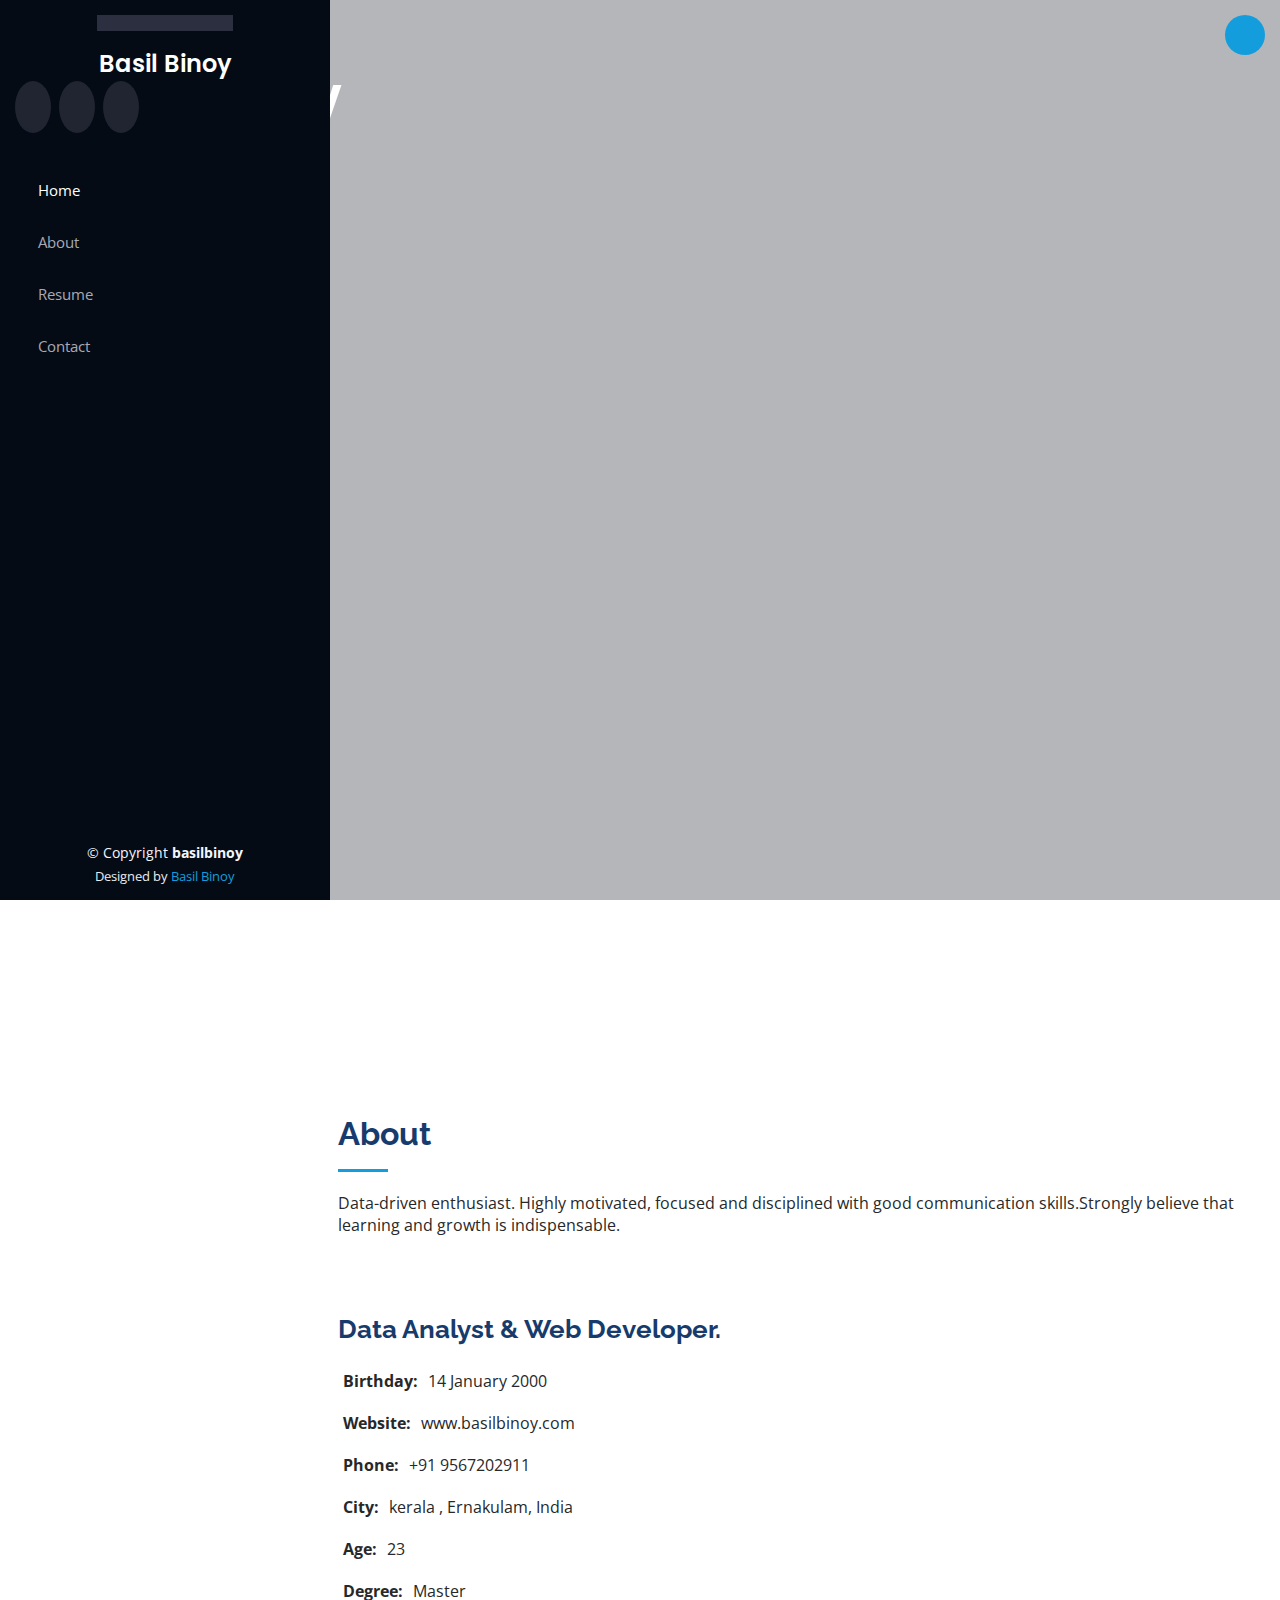
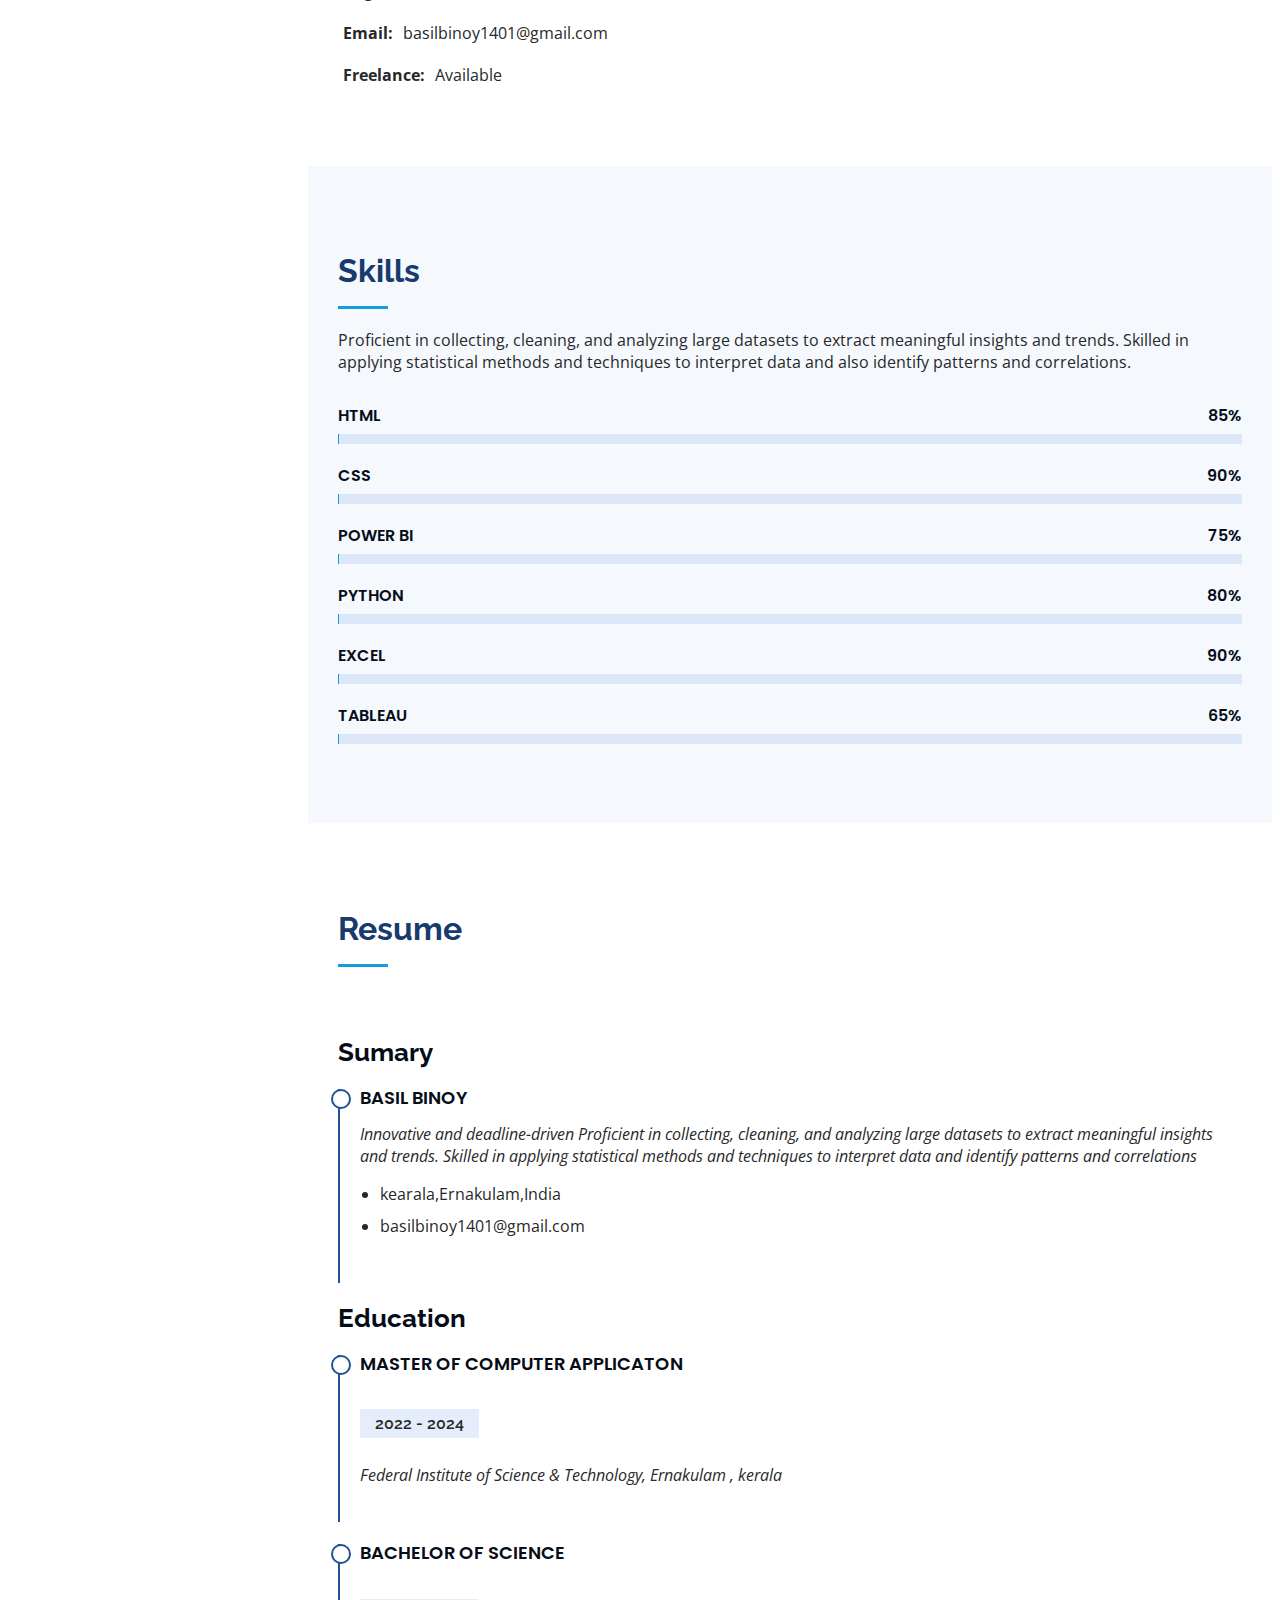
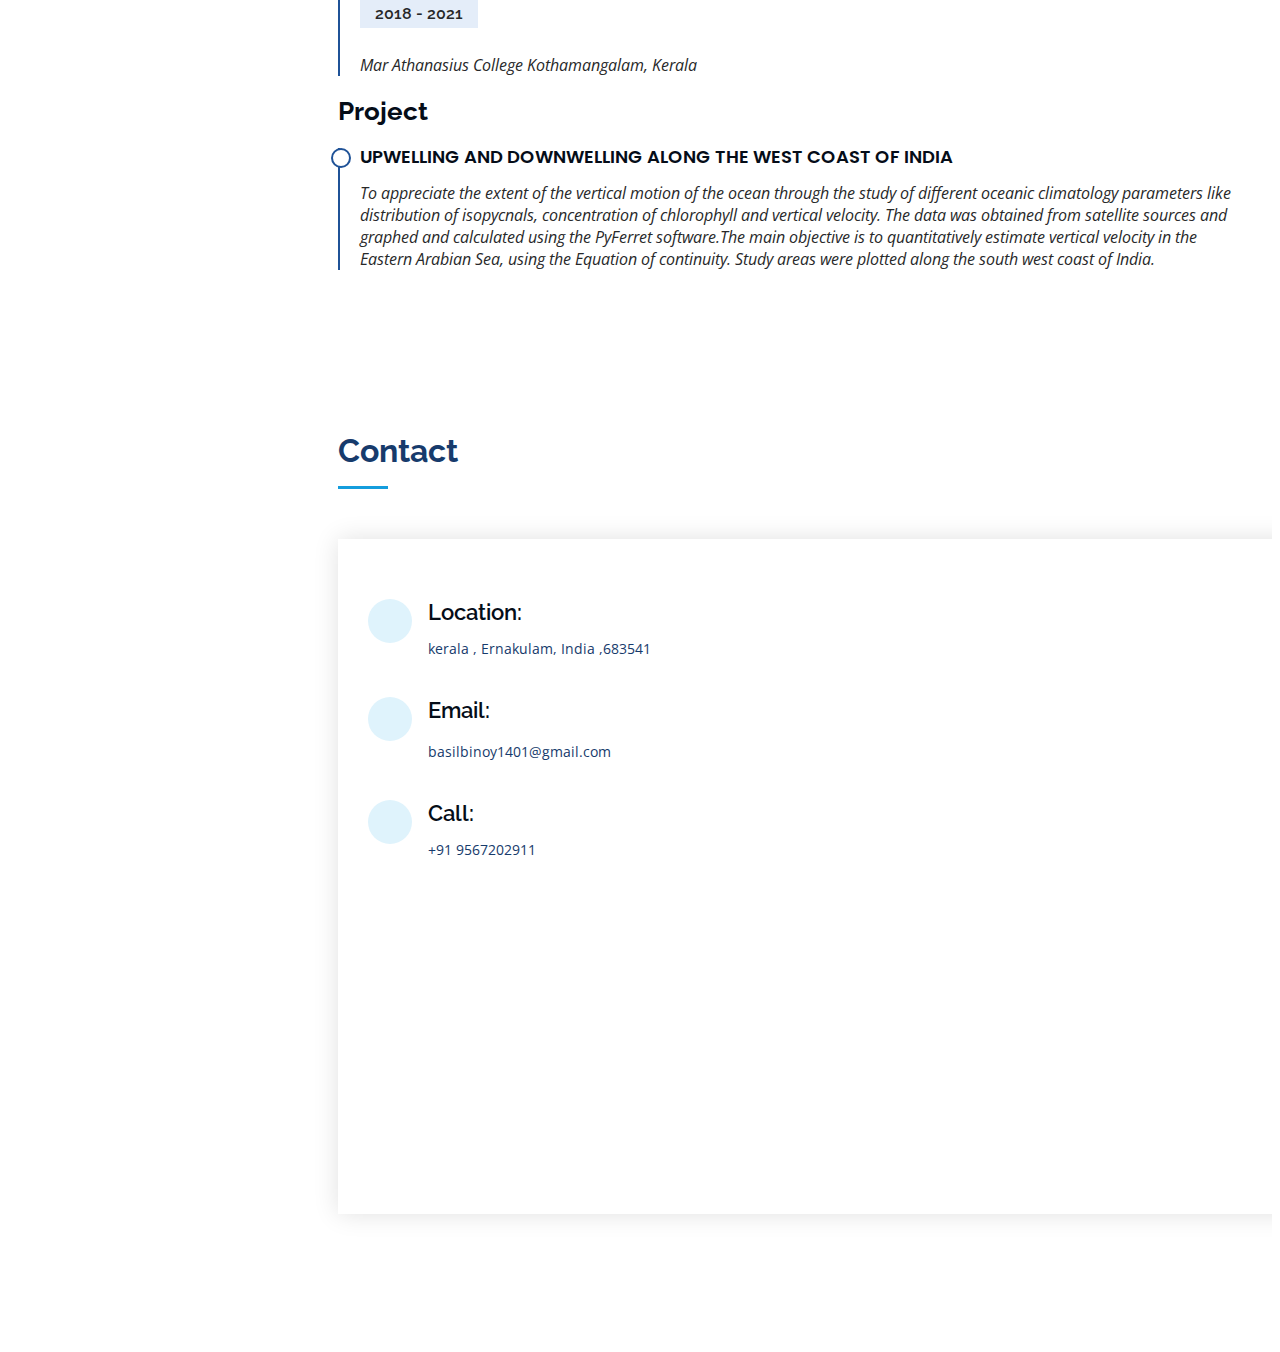
==== index.html @ fc30aa45 "first commit" ====
<!DOCTYPE html>
<html lang="en">

<head>
  <meta charset="utf-8">
  <meta content="width=device-width, initial-scale=1.0" name="viewport">

  <title>BASIL BINOY</title>
  <meta content="" name="description">
  <meta content="" name="keywords">

  <!-- Favicons -->
  <link href="assets/img/favicon.png" rel="icon">
  <link href="assets/img/apple-touch-icon.png" rel="apple-touch-icon">

  <!-- Google Fonts -->
  <link href="https://fonts.googleapis.com/css?family=Open+Sans:300,300i,400,400i,600,600i,700,700i|Raleway:300,300i,400,400i,500,500i,600,600i,700,700i|Poppins:300,300i,400,400i,500,500i,600,600i,700,700i" rel="stylesheet">

  <!-- Vendor CSS Files -->
  <link href="assets/vendor/aos/aos.css" rel="stylesheet">
  <link href="assets/vendor/bootstrap/css/bootstrap.min.css" rel="stylesheet">
  <link href="assets/vendor/bootstrap-icons/bootstrap-icons.css" rel="stylesheet">
  <link href="assets/vendor/boxicons/css/boxicons.min.css" rel="stylesheet">
  <link href="assets/vendor/glightbox/css/glightbox.min.css" rel="stylesheet">
  <link href="assets/vendor/swiper/swiper-bundle.min.css" rel="stylesheet">

  <!-- Template Main CSS File -->
  <link href="assets/css/style.css" rel="stylesheet">

</head>

<body>

  <!-- ======= Mobile nav toggle button ======= -->
  <i class="bi bi-list mobile-nav-toggle d-xl-none"></i>

  <!-- ======= Header ======= -->
  <header id="header">
    <div class="d-flex flex-column">

      <div class="profile">
        <img src="https://media.licdn.com/dms/image/D4D03AQEMRrR_ovV-ng/profile-displayphoto-shrink_800_800/0/1684387414687?e=2147483647&v=beta&t=i1vIRFDHAF6nIqXelPHJkQ-ihIKowaPe6vQKdAelwgg" alt="" class="img-fluid rounded-circle">
        <h1 class="text-light"><a href="index.html">Basil Binoy</a></h1>
        <div class="social-links mt-3 text-center">
          
          <a href="#" class="facebook"><i class="bx bxl-facebook"></i></a>
          <a href="https://www.instagram.com/bazil_binoy" class="instagram"><i class="bx bxl-instagram"></i></a>
         
          <a href="https://www.linkedin.com/in/basil-binoy" class="linkedin"><i class="bx bxl-linkedin"></i></a>
        </div>
      </div>

      <nav id="navbar" class="nav-menu navbar">
        <ul>
          <li><a href="#hero" class="nav-link scrollto active"><i class="bx bx-home"></i> <span>Home</span></a></li>
          <li><a href="#about" class="nav-link scrollto"><i class="bx bx-user"></i> <span>About</span></a></li>
          <li><a href="#resume" class="nav-link scrollto"><i class="bx bx-file-blank"></i> <span>Resume</span></a></li>
          <li><a href="#contact" class="nav-link scrollto"><i class="bx bx-envelope"></i> <span>Contact</span></a></li>
        </ul>
      </nav><!-- .nav-menu -->
    </div>
  </header><!-- End Header -->

  <!-- ======= Hero Section ======= -->
  <section id="hero" class="d-flex flex-column justify-content-center align-items-center">
    <div class="hero-container" data-aos="fade-in">
      <h1>Basil Binoy</h1>
      <p>I'm <span class="typed" data-typed-items=" Web Developer,Data Analyst"></span></p>
    </div>
  </section><!-- End Hero -->

  <main id="main">

    <!-- ======= About Section ======= -->
    <section id="about" class="about">
      <div class="container">

        <div class="section-title">
          <h2>About</h2>
          <p>Data-driven enthusiast. Highly motivated, focused and disciplined with good communication skills.Strongly believe that learning and growth is indispensable.</p>
        </div>

        <div class="row">
          <div class="col-lg-4" data-aos="fade-right">
            <img src="https://media.licdn.com/dms/image/D4D03AQEMRrR_ovV-ng/profile-displayphoto-shrink_800_800/0/1684387414687?e=2147483647&v=beta&t=i1vIRFDHAF6nIqXelPHJkQ-ihIKowaPe6vQKdAelwgg" class="img-fluid" alt="">
          </div>
          <div class="col-lg-8 pt-4 pt-lg-0 content" data-aos="fade-left">
            <h3>Data Analyst &amp; Web Developer.</h3>
            <p class="fst-italic">
              
            </p>
            <div class="row">
              <div class="col-lg-6">
                <ul>
                  <li><i class="bi bi-chevron-right"></i> <strong>Birthday:</strong> <span>14 January 2000</span></li>
                  <li><i class="bi bi-chevron-right"></i> <strong>Website:</strong> <span>www.basilbinoy.com</span></li>
                  <li><i class="bi bi-chevron-right"></i> <strong>Phone:</strong> <span>+91 9567202911</span></li>
                  <li><i class="bi bi-chevron-right"></i> <strong>City:</strong> <span>kerala , Ernakulam, India</span></li>
                </ul>
              </div>
              <div class="col-lg-6">
                <ul>
                  <li><i class="bi bi-chevron-right"></i> <strong>Age:</strong> <span>23</span></li>
                  <li><i class="bi bi-chevron-right"></i> <strong>Degree:</strong> <span>Master</span></li>
                  <li><i class="bi bi-chevron-right"></i> <strong>Email:</strong> <span>basilbinoy1401@gmail.com</span></li>
                  <li><i class="bi bi-chevron-right"></i> <strong>Freelance:</strong> <span>Available</span></li>
                </ul>
              </div>
            </div>
           
          </div>
        </div>

      </div>
    </section><!-- End About Section -->

    

    <!-- ======= Skills Section ======= -->
    <section id="skills" class="skills section-bg">
      <div class="container">

        <div class="section-title">
          <h2>Skills</h2>
          <p> Proficient in collecting, cleaning, and analyzing large datasets to extract meaningful insights and trends. Skilled in applying statistical methods and techniques to interpret data and also identify patterns and correlations.</p>
        </div>

        <div class="row skills-content">

          <div class="col-lg-6" data-aos="fade-up">

            <div class="progress">
              <span class="skill">HTML <i class="val">85%</i></span>
              <div class="progress-bar-wrap">
                <div class="progress-bar" role="progressbar" aria-valuenow="85" aria-valuemin="0" aria-valuemax="100"></div>
              </div>
            </div>

            <div class="progress">
              <span class="skill">CSS <i class="val">90%</i></span>
              <div class="progress-bar-wrap">
                <div class="progress-bar" role="progressbar" aria-valuenow="90" aria-valuemin="0" aria-valuemax="100"></div>
              </div>
            </div>

            <div class="progress">
              <span class="skill">Power BI <i class="val">75%</i></span>
              <div class="progress-bar-wrap">
                <div class="progress-bar" role="progressbar" aria-valuenow="90" aria-valuemin="0" aria-valuemax="100"></div>
              </div>
            </div>

          </div>

          <div class="col-lg-6" data-aos="fade-up" data-aos-delay="100">

            <div class="progress">
              <span class="skill">Python<i class="val">80%</i></span>
              <div class="progress-bar-wrap">
                <div class="progress-bar" role="progressbar" aria-valuenow="80" aria-valuemin="0" aria-valuemax="100"></div>
              </div>
            </div>

            <div class="progress">
              <span class="skill">Excel<i class="val">90%</i></span>
              <div class="progress-bar-wrap">
                <div class="progress-bar" role="progressbar" aria-valuenow="90" aria-valuemin="0" aria-valuemax="100"></div>
              </div>
            </div>

            <div class="progress">
              <span class="skill">Tableau<i class="val">65%</i></span>
              <div class="progress-bar-wrap">
                <div class="progress-bar" role="progressbar" aria-valuenow="65" aria-valuemin="0" aria-valuemax="100"></div>
              </div>
            </div>

          </div>

        </div>

      </div>
    </section><!-- End Skills Section -->

    <!-- ======= Resume Section ======= -->
    <section id="resume" class="resume">
      <div class="container">

        <div class="section-title">
          <h2>Resume</h2>
          
        </div>

        <div class="row">
          <div class="col-lg-6" data-aos="fade-up">
            <h3 class="resume-title">Sumary</h3>
            <div class="resume-item pb-0">
              <h4>Basil Binoy</h4>
              <p><em>Innovative and deadline-driven  Proficient in collecting, cleaning, and analyzing large datasets to extract meaningful insights and trends. Skilled in applying statistical methods and techniques to interpret data and identify patterns and correlations </em></p>
              <ul>
                <li>kearala,Ernakulam,India </li>
                <li>basilbinoy1401@gmail.com</li>
              </ul>
            </div>

            <h3 class="resume-title">Education</h3>
            <div class="resume-item">
              <h4>Master of computer applicaton</h4>
              <h5>2022 - 2024</h5>
              <p><em>Federal  Institute of Science & Technology, Ernakulam , kerala</em></p>
            
            </div>
            <div class="resume-item">
              <h4>Bachelor of Science</h4>
              <h5>2018 - 2021</h5>
              <p><em>Mar Athanasius College Kothamangalam, Kerala
              </em></p>
    
            </div>
          </div>
          <div class="col-lg-6" data-aos="fade-up" data-aos-delay="100">
            <h3 class="resume-title">Project</h3>
            <div class="resume-item">
              <h4>UPWELLING AND DOWNWELLING ALONG THE WEST
                COAST OF INDIA</h4>
              
              <p><em>To appreciate the extent of the vertical motion of the ocean through the study
                of different oceanic climatology parameters like distribution of isopycnals,
                concentration of chlorophyll and vertical velocity. The data was obtained from
                satellite sources and graphed and calculated using the PyFerret software.The
                main objective is to quantitatively estimate vertical velocity in the Eastern
                Arabian Sea, using the Equation of continuity. Study areas were plotted along
                the south west coast of India.</em></p>
            </div>
           
          </div>
          
        </div>

      </div>
    </section><!-- End Resume Section -->

    

    
    <!-- ======= Contact Section ======= -->
    <section id="contact" class="contact">
      <div class="container">

        <div class="section-title">
          <h2>Contact</h2>
        
        </div>

        <div class="row" data-aos="fade-in">

          <div class="col-lg-5 d-flex align-items-stretch">
            <div class="info">
              <div class="address">
                <i class="bi bi-geo-alt"></i>
                <h4>Location:</h4>
                <p>kerala , Ernakulam, India ,683541</p>
              </div>

              <div class="email">
                <i class="bi bi-envelope"></i>
                <h4>Email:</h4>
                <p>basilbinoy1401@gmail.com</p>
              </div>

              <div class="phone">
                <i class="bi bi-phone"></i>
                <h4>Call:</h4>
                <p>+91 9567202911</p>
              </div>

              <iframe src="https://www.google.com/search?gs_ssp=eJzj4tVP1zc0TDM0MMzIyzIxYPQSy00sUkgsyUjMSyzOLC1WSM7PyUlNTwUA50sMyA&q=mar+athanasius+college&rlz=1C1YTUH_enIN1039IN1039&oq=mar+&gs_lcrp=[base64]&sourceid=chrome&ie=UTF-8" frameborder="0" style="border:0; width: 100%; height: 290px;" allowfullscreen></iframe>
            </div>

          </div>

         
  </main><!-- End #main -->

  <!-- ======= Footer ======= -->
  <footer id="footer">
    <div class="container">
      <div class="copyright">
        &copy; Copyright <strong><span>basilbinoy</span></strong>
      </div>
      <div class="credits">
        <!-- All the links in the footer should remain intact. -->
        <!-- You can delete the links only if you purchased the pro version. -->
        <!-- Licensing information: https://bootstrapmade.com/license/ -->
        <!-- Purchase the pro version with working PHP/AJAX contact form: https://bootstrapmade.com/iportfolio-bootstrap-portfolio-websites-template/ -->
        Designed by <a href="https://basilbinoy.com/">Basil Binoy</a>
      </div>
    </div>
  </footer><!-- End  Footer -->

  <a href="#" class="back-to-top d-flex align-items-center justify-content-center"><i class="bi bi-arrow-up-short"></i></a>

  <!-- Vendor JS Files -->
  <script src="assets/vendor/purecounter/purecounter_vanilla.js"></script>
  <script src="assets/vendor/aos/aos.js"></script>
  <script src="assets/vendor/bootstrap/js/bootstrap.bundle.min.js"></script>
  <script src="assets/vendor/glightbox/js/glightbox.min.js"></script>
  <script src="assets/vendor/isotope-layout/isotope.pkgd.min.js"></script>
  <script src="assets/vendor/swiper/swiper-bundle.min.js"></script>
  <script src="assets/vendor/typed.js/typed.umd.js"></script>
  <script src="assets/vendor/waypoints/noframework.waypoints.js"></script>
  <script src="assets/vendor/php-email-form/validate.js"></script>

  <!-- Template Main JS File -->
  <script src="assets/js/main.js"></script>

</body>

</html>
---- assets/css/style.css ----
body {
  font-family: "Open Sans", sans-serif;
  color: #272829;
}

a {
  color: #149ddd;
  text-decoration: none;
}

a:hover {
  color: #37b3ed;
  text-decoration: none;
}

h1,
h2,
h3,
h4,
h5,
h6 {
  font-family: "Raleway", sans-serif;
}

/*--------------------------------------------------------------
# Back to top button
--------------------------------------------------------------*/
.back-to-top {
  position: fixed;
  visibility: hidden;
  opacity: 0;
  right: 15px;
  bottom: 15px;
  z-index: 996;
  background: #149ddd;
  width: 40px;
  height: 40px;
  border-radius: 50px;
  transition: all 0.4s;
}

.back-to-top i {
  font-size: 28px;
  color: #fff;
  line-height: 0;
}

.back-to-top:hover {
  background: #2eafec;
  color: #fff;
}

.back-to-top.active {
  visibility: visible;
  opacity: 1;
}

/*--------------------------------------------------------------
# Header
--------------------------------------------------------------*/
#header {
  position: fixed;
  top: 0;
  left: 0;
  bottom: 0;
  width: 300px;
  transition: all ease-in-out 0.5s;
  z-index: 9997;
  transition: all 0.5s;
  padding: 0 15px;
  background: #040b14;
  overflow-y: auto;
}

#header .profile img {
  margin: 15px auto;
  display: block;
  width: 120px;
  border: 8px solid #2c2f3f;
}

#header .profile h1 {
  font-size: 24px;
  margin: 0;
  padding: 0;
  font-weight: 600;
  -moz-text-align-last: center;
  text-align-last: center;
  font-family: "Poppins", sans-serif;
}

#header .profile h1 a,
#header .profile h1 a:hover {
  color: #fff;
  text-decoration: none;
}

#header .profile .social-links a {
  font-size: 18px;
  display: inline-block;
  background: #212431;
  color: #fff;
  line-height: 1;
  padding: 8px 0;
  margin-right: 4px;
  border-radius: 50%;
  text-align: center;
  width: 36px;
  height: 36px;
  transition: 0.3s;
}

#header .profile .social-links a:hover {
  background: #149ddd;
  color: #fff;
  text-decoration: none;
}

#main {
  margin-left: 300px;
}

.container,
.container-fluid {
  padding-left: 30px;
  padding-right: 30px;
}

@media (max-width: 1199px) {
  #header {
    left: -300px;
  }

  #main {
    margin-left: 0;
  }

  .container,
  .container-fluid {
    padding-left: 12px;
    padding-right: 12px;
  }
}

/*--------------------------------------------------------------
# Navigation Menu
--------------------------------------------------------------*/
/* Desktop Navigation */
.nav-menu {
  padding: 30px 0 0 0;
}

.nav-menu * {
  margin: 0;
  padding: 0;
  list-style: none;
}

.nav-menu>ul>li {
  position: relative;
  white-space: nowrap;
}

.nav-menu a,
.nav-menu a:focus {
  display: flex;
  align-items: center;
  color: #a8a9b4;
  padding: 12px 15px;
  margin-bottom: 8px;
  transition: 0.3s;
  font-size: 15px;
}

.nav-menu a i,
.nav-menu a:focus i {
  font-size: 24px;
  padding-right: 8px;
  color: #6f7180;
}

.nav-menu a:hover,
.nav-menu .active,
.nav-menu .active:focus,
.nav-menu li:hover>a {
  text-decoration: none;
  color: #fff;
}

.nav-menu a:hover i,
.nav-menu .active i,
.nav-menu .active:focus i,
.nav-menu li:hover>a i {
  color: #149ddd;
}

/* Mobile Navigation */
.mobile-nav-toggle {
  position: fixed;
  right: 15px;
  top: 15px;
  z-index: 9998;
  border: 0;
  font-size: 24px;
  transition: all 0.4s;
  outline: none !important;
  background-color: #149ddd;
  color: #fff;
  width: 40px;
  height: 40px;
  display: inline-flex;
  align-items: center;
  justify-content: center;
  line-height: 0;
  border-radius: 50px;
  cursor: pointer;
}

.mobile-nav-active {
  overflow: hidden;
}

.mobile-nav-active #header {
  left: 0;
}

/*--------------------------------------------------------------
# Hero Section
--------------------------------------------------------------*/
#hero {
  width: 100%;
  height: 100vh;
  background: url("https://img.freepik.com/free-vector/dashboard-element-collection_23-2148373757.jpg") top center;
  background-size: cover;
}

#hero:before {
  content: "";
  background: rgba(5, 13, 24, 0.3);
  position: absolute;
  bottom: 0;
  top: 0;
  left: 0;
  right: 0;
  z-index: 1;
}

#hero .hero-container {
  position: relative;
  z-index: 2;
  min-width: 300px;
}

#hero h1 {
  margin: 0 0 10px 0;
  font-size: 64px;
  font-weight: 700;
  line-height: 56px;
  color: #fff;
}

#hero p {
  color: #fff;
  margin-bottom: 50px;
  font-size: 26px;
  font-family: "Poppins", sans-serif;
}

#hero p span {
  color: #fff;
  padding-bottom: 4px;
  letter-spacing: 1px;
  border-bottom: 3px solid #149ddd;
}

@media (min-width: 1024px) {
  #hero {
    background-attachment: fixed;
  }
}

@media (max-width: 768px) {
  #hero h1 {
    font-size: 28px;
    line-height: 36px;
  }

  #hero h2 {
    font-size: 18px;
    line-height: 24px;
    margin-bottom: 30px;
  }
}

/*--------------------------------------------------------------
# Sections General
--------------------------------------------------------------*/
section {
  padding: 60px 0;
  overflow: hidden;
}

.section-bg {
  background: #f5f8fd;
}

.section-title {
  padding-bottom: 30px;
}

.section-title h2 {
  font-size: 32px;
  font-weight: bold;
  margin-bottom: 20px;
  padding-bottom: 20px;
  position: relative;
  color: #173b6c;
}

.section-title h2::after {
  content: "";
  position: absolute;
  display: block;
  width: 50px;
  height: 3px;
  background: #149ddd;
  bottom: 0;
  left: 0;
}

.section-title p {
  margin-bottom: 0;
}

/*--------------------------------------------------------------
# About
--------------------------------------------------------------*/
.about .content h3 {
  font-weight: 700;
  font-size: 26px;
  color: #173b6c;
}

.about .content ul {
  list-style: none;
  padding: 0;
}

.about .content ul li {
  margin-bottom: 20px;
  display: flex;
  align-items: center;
}

.about .content ul strong {
  margin-right: 10px;
}

.about .content ul i {
  font-size: 16px;
  margin-right: 5px;
  color: #149ddd;
  line-height: 0;
}

.about .content p:last-child {
  margin-bottom: 0;
}

/*--------------------------------------------------------------
# Facts
--------------------------------------------------------------*/
.facts {
  padding-bottom: 30px;
}

.facts .count-box {
  padding: 30px;
  width: 100%;
}

.facts .count-box i {
  display: block;
  font-size: 44px;
  color: #149ddd;
  float: left;
  line-height: 0;
}

.facts .count-box span {
  font-size: 48px;
  line-height: 40px;
  display: block;
  font-weight: 700;
  color: #050d18;
  margin-left: 60px;
}

.facts .count-box p {
  padding: 15px 0 0 0;
  margin: 0 0 0 60px;
  font-family: "Raleway", sans-serif;
  font-size: 14px;
  color: #122f57;
}

.facts .count-box a {
  font-weight: 600;
  display: block;
  margin-top: 20px;
  color: #122f57;
  font-size: 15px;
  font-family: "Poppins", sans-serif;
  transition: ease-in-out 0.3s;
}

.facts .count-box a:hover {
  color: #1f5297;
}

/*--------------------------------------------------------------
# Akills
--------------------------------------------------------------*/
.skills .progress {
  height: 60px;
  display: block;
  background: none;
  border-radius: 0;
}

.skills .progress .skill {
  padding: 0;
  margin: 0 0 6px 0;
  text-transform: uppercase;
  display: block;
  font-weight: 600;
  font-family: "Poppins", sans-serif;
  color: #050d18;
}

.skills .progress .skill .val {
  float: right;
  font-style: normal;
}

.skills .progress-bar-wrap {
  background: #dce8f8;
  height: 10px;
}

.skills .progress-bar {
  width: 1px;
  height: 10px;
  transition: 0.9s;
  background-color: #149ddd;
}

/*--------------------------------------------------------------
# Resume
--------------------------------------------------------------*/
.resume .resume-title {
  font-size: 26px;
  font-weight: 700;
  margin-top: 20px;
  margin-bottom: 20px;
  color: #050d18;
}

.resume .resume-item {
  padding: 0 0 20px 20px;
  margin-top: -2px;
  border-left: 2px solid #1f5297;
  position: relative;
}

.resume .resume-item h4 {
  line-height: 18px;
  font-size: 18px;
  font-weight: 600;
  text-transform: uppercase;
  font-family: "Poppins", sans-serif;
  color: #050d18;
  margin-bottom: 10px;
}

.resume .resume-item h5 {
  font-size: 16px;
  background: #e4edf9;
  padding: 5px 15px;
  display: inline-block;
  font-weight: 600;
  margin-bottom: 10px;
}

.resume .resume-item ul {
  padding-left: 20px;
}

.resume .resume-item ul li {
  padding-bottom: 10px;
}

.resume .resume-item:last-child {
  padding-bottom: 0;
}

.resume .resume-item::before {
  content: "";
  position: absolute;
  width: 16px;
  height: 16px;
  border-radius: 50px;
  left: -9px;
  top: 0;
  background: #fff;
  border: 2px solid #1f5297;
}

/*--------------------------------------------------------------
# Portfolio
--------------------------------------------------------------*/
.portfolio .portfolio-item {
  margin-bottom: 30px;
}

.portfolio #portfolio-flters {
  padding: 0;
  margin: 0 auto 35px auto;
  list-style: none;
  text-align: center;
  background: #fff;
  border-radius: 50px;
  padding: 2px 15px;
}

.portfolio #portfolio-flters li {
  cursor: pointer;
  display: inline-block;
  padding: 10px 15px 8px 15px;
  font-size: 14px;
  font-weight: 600;
  line-height: 1;
  text-transform: uppercase;
  color: #272829;
  margin-bottom: 5px;
  transition: all 0.3s ease-in-out;
}

.portfolio #portfolio-flters li:hover,
.portfolio #portfolio-flters li.filter-active {
  color: #149ddd;
}

.portfolio #portfolio-flters li:last-child {
  margin-right: 0;
}

.portfolio .portfolio-wrap {
  transition: 0.3s;
  position: relative;
  overflow: hidden;
  z-index: 1;
}

.portfolio .portfolio-wrap::before {
  content: "";
  background: rgba(255, 255, 255, 0.5);
  position: absolute;
  left: 0;
  right: 0;
  top: 0;
  bottom: 0;
  transition: all ease-in-out 0.3s;
  z-index: 2;
  opacity: 0;
}

.portfolio .portfolio-wrap .portfolio-links {
  opacity: 1;
  left: 0;
  right: 0;
  bottom: -60px;
  z-index: 3;
  position: absolute;
  transition: all ease-in-out 0.3s;
  display: flex;
  justify-content: center;
}

.portfolio .portfolio-wrap .portfolio-links a {
  color: #fff;
  font-size: 28px;
  text-align: center;
  background: rgba(20, 157, 221, 0.75);
  transition: 0.3s;
  width: 50%;
}

.portfolio .portfolio-wrap .portfolio-links a:hover {
  background: rgba(20, 157, 221, 0.95);
}

.portfolio .portfolio-wrap .portfolio-links a+a {
  border-left: 1px solid #37b3ed;
}

.portfolio .portfolio-wrap:hover::before {
  top: 0;
  left: 0;
  right: 0;
  bottom: 0;
  opacity: 1;
}

.portfolio .portfolio-wrap:hover .portfolio-links {
  opacity: 1;
  bottom: 0;
}

/*--------------------------------------------------------------
# Portfolio Details
--------------------------------------------------------------*/
.portfolio-details {
  padding-top: 40px;
}

.portfolio-details .portfolio-details-slider img {
  width: 100%;
}

.portfolio-details .portfolio-details-slider .swiper-pagination {
  margin-top: 20px;
  position: relative;
}

.portfolio-details .portfolio-details-slider .swiper-pagination .swiper-pagination-bullet {
  width: 12px;
  height: 12px;
  background-color: #fff;
  opacity: 1;
  border: 1px solid #149ddd;
}

.portfolio-details .portfolio-details-slider .swiper-pagination .swiper-pagination-bullet-active {
  background-color: #149ddd;
}

.portfolio-details .portfolio-info {
  padding: 30px;
  box-shadow: 0px 0 30px rgba(5, 13, 24, 0.08);
}

.portfolio-details .portfolio-info h3 {
  font-size: 22px;
  font-weight: 700;
  margin-bottom: 20px;
  padding-bottom: 20px;
  border-bottom: 1px solid #eee;
}

.portfolio-details .portfolio-info ul {
  list-style: none;
  padding: 0;
  font-size: 15px;
}

.portfolio-details .portfolio-info ul li+li {
  margin-top: 10px;
}

.portfolio-details .portfolio-description {
  padding-top: 30px;
}

.portfolio-details .portfolio-description h2 {
  font-size: 26px;
  font-weight: 700;
  margin-bottom: 20px;
}

.portfolio-details .portfolio-description p {
  padding: 0;
}

/*--------------------------------------------------------------
# Services
--------------------------------------------------------------*/
.services .icon-box {
  margin-bottom: 20px;
}

.services .icon {
  float: left;
  display: flex;
  align-items: center;
  justify-content: center;
  width: 54px;
  height: 54px;
  background: #149ddd;
  border-radius: 50%;
  transition: 0.5s;
  border: 1px solid #149ddd;
}

.services .icon i {
  color: #fff;
  font-size: 24px;
  line-height: 0;
}

.services .icon-box:hover .icon {
  background: #fff;
}

.services .icon-box:hover .icon i {
  color: #149ddd;
}

.services .title {
  margin-left: 80px;
  font-weight: 700;
  margin-bottom: 15px;
  font-size: 18px;
}

.services .title a {
  color: #343a40;
}

.services .title a:hover {
  color: #149ddd;
}

.services .description {
  margin-left: 80px;
  line-height: 24px;
  font-size: 14px;
}

/*--------------------------------------------------------------
# Testimonials
--------------------------------------------------------------*/
.testimonials .testimonials-carousel,
.testimonials .testimonials-slider {
  overflow: hidden;
}

.testimonials .testimonial-item {
  box-sizing: content-box;
  text-align: center;
  min-height: 320px;
}

.testimonials .testimonial-item .testimonial-img {
  width: 90px;
  border-radius: 50%;
  margin: 0 auto;
}

.testimonials .testimonial-item h3 {
  font-size: 18px;
  font-weight: bold;
  margin: 10px 0 5px 0;
  color: #111;
}

.testimonials .testimonial-item h4 {
  font-size: 14px;
  color: #999;
  margin: 0;
}

.testimonials .testimonial-item .quote-icon-left,
.testimonials .testimonial-item .quote-icon-right {
  color: #c3e8fa;
  font-size: 26px;
}

.testimonials .testimonial-item .quote-icon-left {
  display: inline-block;
  left: -5px;
  position: relative;
}

.testimonials .testimonial-item .quote-icon-right {
  display: inline-block;
  right: -5px;
  position: relative;
  top: 10px;
}

.testimonials .testimonial-item p {
  font-style: italic;
  margin: 0 15px 15px 15px;
  padding: 20px;
  background: #fff;
  position: relative;
  margin-bottom: 35px;
  border-radius: 6px;
  box-shadow: 0px 2px 15px rgba(0, 0, 0, 0.1);
}

.testimonials .testimonial-item p::after {
  content: "";
  width: 0;
  height: 0;
  border-top: 20px solid #fff;
  border-right: 20px solid transparent;
  border-left: 20px solid transparent;
  position: absolute;
  bottom: -20px;
  left: calc(50% - 20px);
}

.testimonials .swiper-pagination {
  margin-top: 20px;
  position: relative;
}

.testimonials .swiper-pagination .swiper-pagination-bullet {
  width: 12px;
  height: 12px;
  background-color: #fff;
  opacity: 1;
  border: 1px solid #149ddd;
}

.testimonials .swiper-pagination .swiper-pagination-bullet-active {
  background-color: #149ddd;
}

/*--------------------------------------------------------------
# Contact
--------------------------------------------------------------*/
.contact {
  padding-bottom: 130px;
}

.contact .info {
  padding: 30px;
  background: #fff;
  width: 100%;
  box-shadow: 0 0 24px 0 rgba(0, 0, 0, 0.12);
}

.contact .info i {
  font-size: 20px;
  color: #149ddd;
  float: left;
  width: 44px;
  height: 44px;
  background: #dff3fc;
  display: flex;
  justify-content: center;
  align-items: center;
  border-radius: 50px;
  transition: all 0.3s ease-in-out;
}

.contact .info h4 {
  padding: 0 0 0 60px;
  font-size: 22px;
  font-weight: 600;
  margin-bottom: 5px;
  color: #050d18;
}

.contact .info p {
  padding: 0 0 10px 60px;
  margin-bottom: 20px;
  font-size: 14px;
  color: #173b6c;
}

.contact .info .email p {
  padding-top: 5px;
}

.contact .info .social-links {
  padding-left: 60px;
}

.contact .info .social-links a {
  font-size: 18px;
  display: inline-block;
  background: #333;
  color: #fff;
  line-height: 1;
  padding: 8px 0;
  border-radius: 50%;
  text-align: center;
  width: 36px;
  height: 36px;
  transition: 0.3s;
  margin-right: 10px;
}

.contact .info .social-links a:hover {
  background: #149ddd;
  color: #fff;
}

.contact .info .email:hover i,
.contact .info .address:hover i,
.contact .info .phone:hover i {
  background: #149ddd;
  color: #fff;
}

.contact .php-email-form {
  width: 100%;
  padding: 30px;
  background: #fff;
  box-shadow: 0 0 24px 0 rgba(0, 0, 0, 0.12);
}

.contact .php-email-form .form-group {
  padding-bottom: 8px;
}

.contact .php-email-form .validate {
  display: none;
  color: red;
  margin: 0 0 15px 0;
  font-weight: 400;
  font-size: 13px;
}

.contact .php-email-form .error-message {
  display: none;
  color: #fff;
  background: #ed3c0d;
  text-align: left;
  padding: 15px;
  font-weight: 600;
}

.contact .php-email-form .error-message br+br {
  margin-top: 25px;
}

.contact .php-email-form .sent-message {
  display: none;
  color: #fff;
  background: #18d26e;
  text-align: center;
  padding: 15px;
  font-weight: 600;
}

.contact .php-email-form .loading {
  display: none;
  background: #fff;
  text-align: center;
  padding: 15px;
}

.contact .php-email-form .loading:before {
  content: "";
  display: inline-block;
  border-radius: 50%;
  width: 24px;
  height: 24px;
  margin: 0 10px -6px 0;
  border: 3px solid #18d26e;
  border-top-color: #eee;
  animation: animate-loading 1s linear infinite;
}

.contact .php-email-form .form-group {
  margin-bottom: 15px;
}

.contact .php-email-form label {
  padding-bottom: 8px;
}

.contact .php-email-form input,
.contact .php-email-form textarea {
  border-radius: 0;
  box-shadow: none;
  font-size: 14px;
}

.contact .php-email-form input {
  height: 44px;
}

.contact .php-email-form textarea {
  padding: 10px 15px;
}

.contact .php-email-form button[type=submit] {
  background: #149ddd;
  border: 0;
  padding: 10px 24px;
  color: #fff;
  transition: 0.4s;
  border-radius: 4px;
}

.contact .php-email-form button[type=submit]:hover {
  background: #37b3ed;
}

@keyframes animate-loading {
  0% {
    transform: rotate(0deg);
  }

  100% {
    transform: rotate(360deg);
  }
}

/*--------------------------------------------------------------
# Breadcrumbs
--------------------------------------------------------------*/
.breadcrumbs {
  padding: 20px 0;
  background: #f9f9f9;
}

.breadcrumbs h2 {
  font-size: 26px;
  font-weight: 300;
}

.breadcrumbs ol {
  display: flex;
  flex-wrap: wrap;
  list-style: none;
  padding: 0;
  margin: 0;
  font-size: 15px;
}

.breadcrumbs ol li+li {
  padding-left: 10px;
}

.breadcrumbs ol li+li::before {
  display: inline-block;
  padding-right: 10px;
  color: #0e2442;
  content: "/";
}

@media (max-width: 768px) {
  .breadcrumbs .d-flex {
    display: block !important;
  }

  .breadcrumbs ol {
    display: block;
  }

  .breadcrumbs ol li {
    display: inline-block;
  }
}

/*--------------------------------------------------------------
# Footer
--------------------------------------------------------------*/
#footer {
  padding: 15px;
  color: #f4f6fd;
  font-size: 14px;
  position: fixed;
  left: 0;
  bottom: 0;
  width: 300px;
  z-index: 9999;
  background: #040b14;
}

#footer .copyright {
  text-align: center;
}

#footer .credits {
  padding-top: 5px;
  text-align: center;
  font-size: 13px;
  color: #eaebf0;
}

@media (max-width: 1199px) {
  #footer {
    position: static;
    width: auto;
    padding-right: 20px 15px;
  }
}
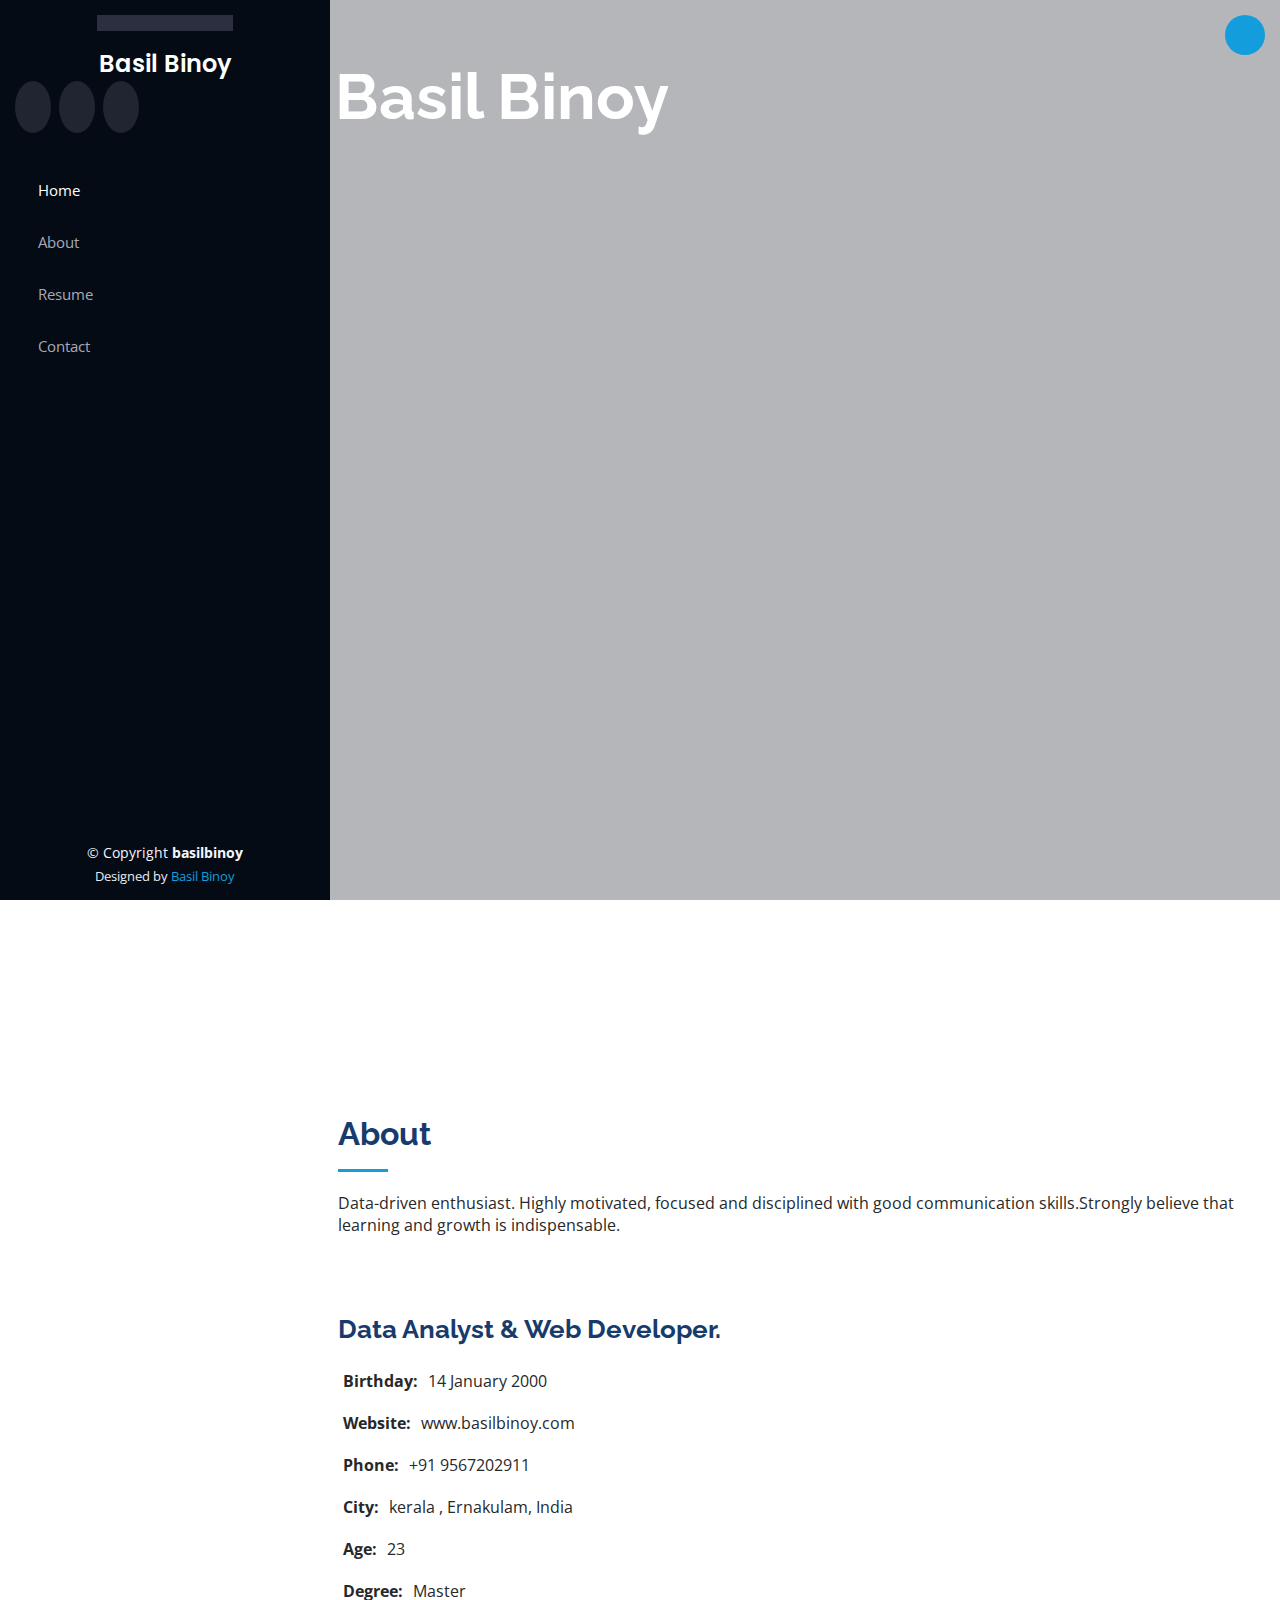
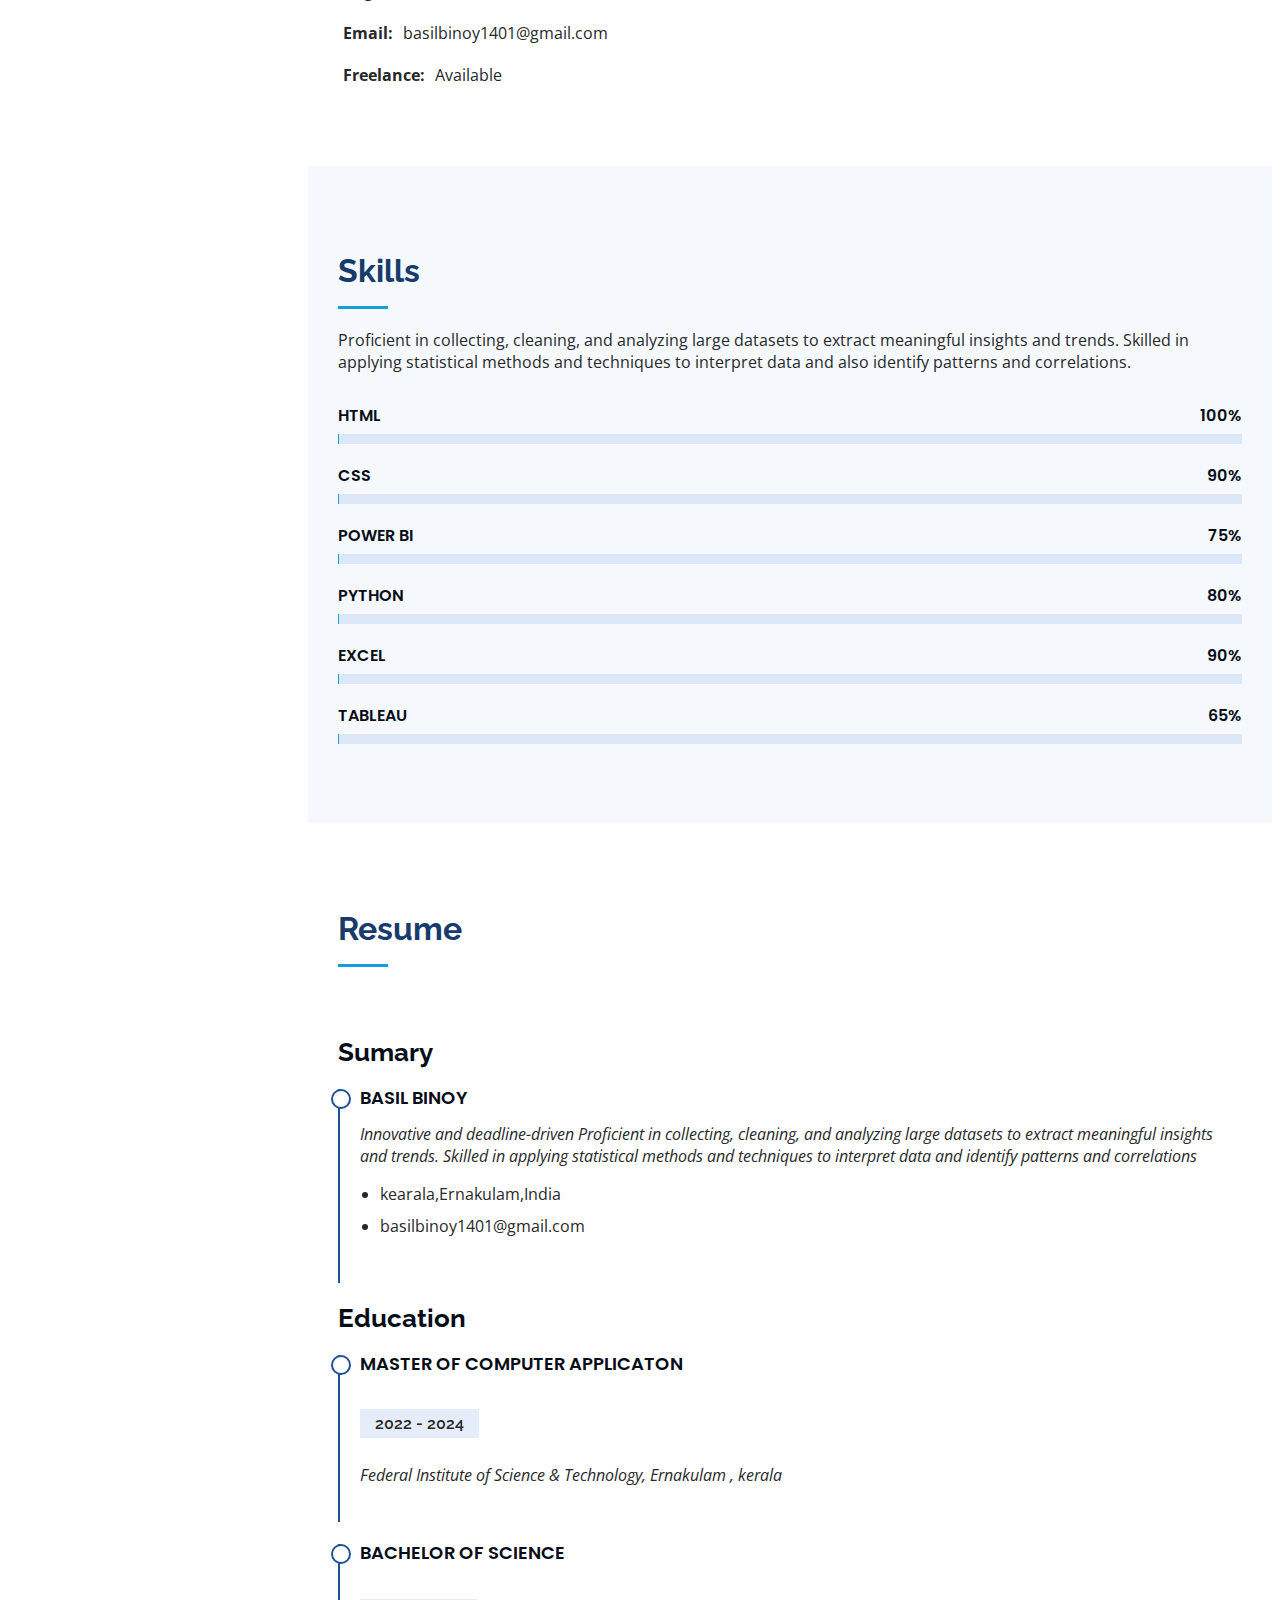
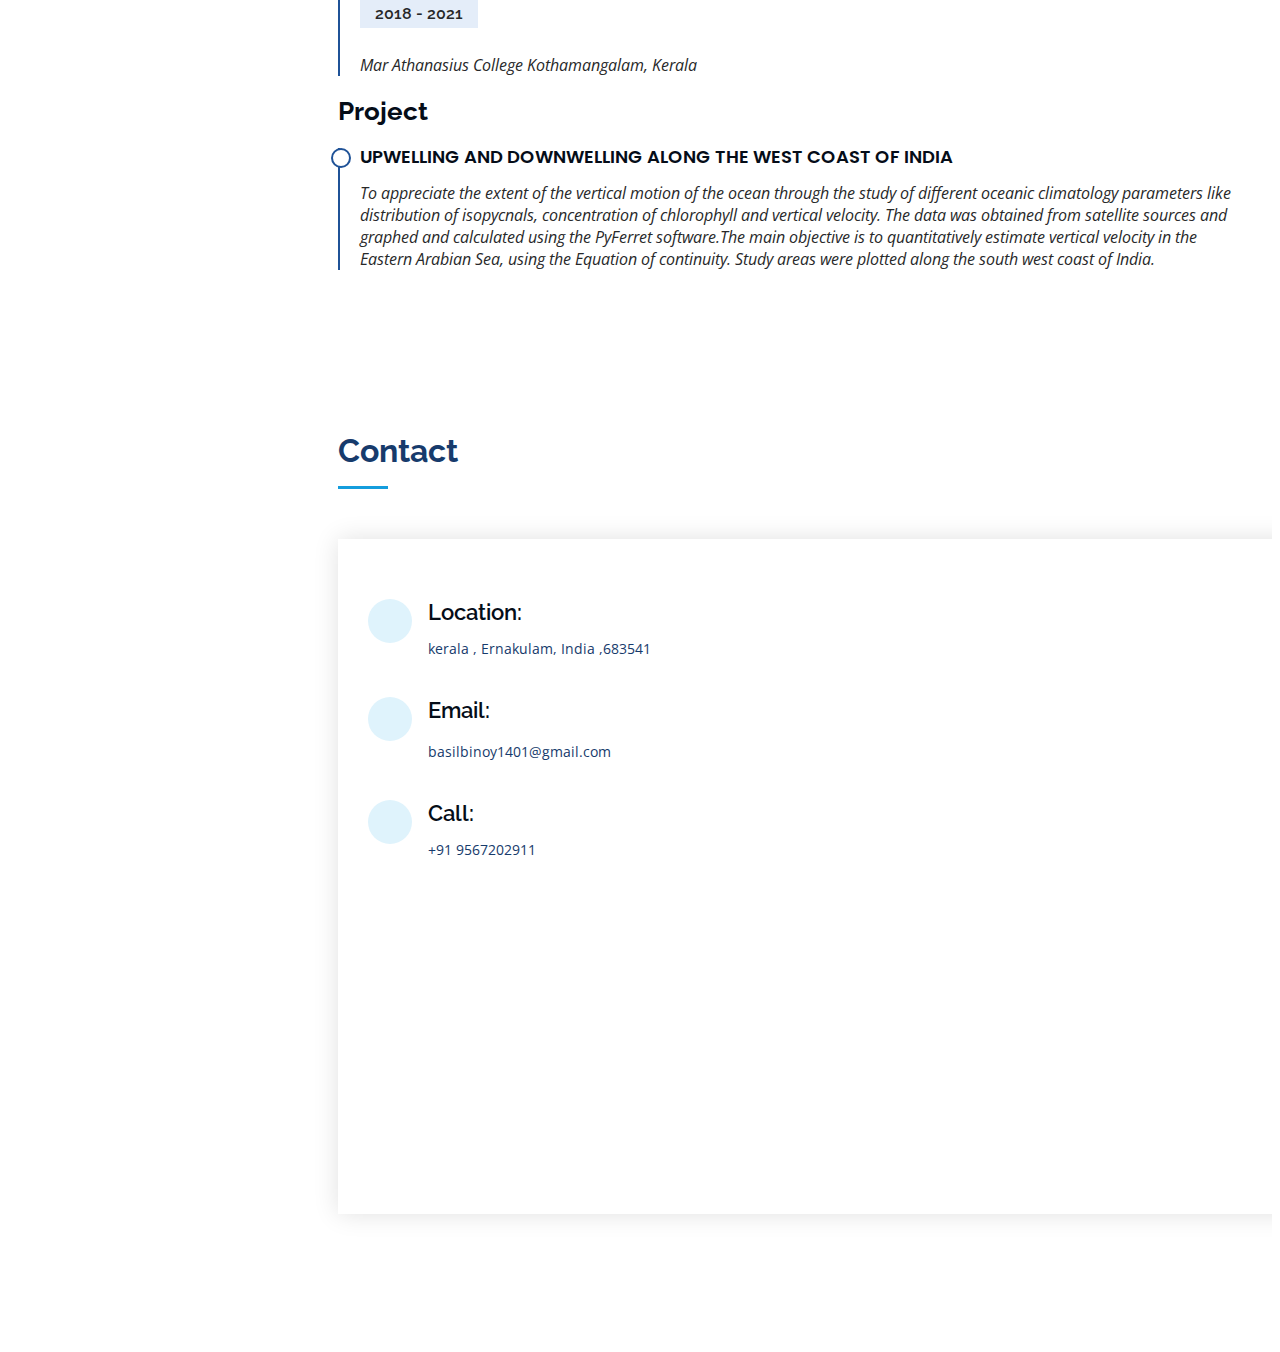
==== commit 3171b8d8: "first commit" ====
--- a/index.html
+++ b/index.html
@@ -130,48 +130,48 @@
           <div class="col-lg-6" data-aos="fade-up">
 
             <div class="progress">
-              <span class="skill">HTML <i class="val">85%</i></span>
+              <span class="skill">HTML <i class="val">100%</i></span>
+              <div class="progress-bar-wrap">
+                <div class="progress-bar" role="progressbar" aria-valuenow="100" aria-valuemin="0" aria-valuemax="100"></div>
+              </div>
+            </div>
+
+            <div class="progress">
+              <span class="skill">CSS <i class="val">90%</i></span>
+              <div class="progress-bar-wrap">
+                <div class="progress-bar" role="progressbar" aria-valuenow="90" aria-valuemin="0" aria-valuemax="100"></div>
+              </div>
+            </div>
+
+            <div class="progress">
+              <span class="skill">Power BI <i class="val">75%</i></span>
+              <div class="progress-bar-wrap">
+                <div class="progress-bar" role="progressbar" aria-valuenow="90" aria-valuemin="0" aria-valuemax="100"></div>
+              </div>
+            </div>
+
+          </div>
+
+          <div class="col-lg-6" data-aos="fade-up" data-aos-delay="100">
+
+            <div class="progress">
+              <span class="skill">Python<i class="val">80%</i></span>
+              <div class="progress-bar-wrap">
+                <div class="progress-bar" role="progressbar" aria-valuenow="80" aria-valuemin="0" aria-valuemax="100"></div>
+              </div>
+            </div>
+
+            <div class="progress">
+              <span class="skill">Excel<i class="val">90%</i></span>
+              <div class="progress-bar-wrap">
+                <div class="progress-bar" role="progressbar" aria-valuenow="90" aria-valuemin="0" aria-valuemax="100"></div>
+              </div>
+            </div>
+
+            <div class="progress">
+              <span class="skill">Tableau<i class="val">65%</i></span>
               <div class="progress-bar-wrap">
                 <div class="progress-bar" role="progressbar" aria-valuenow="85" aria-valuemin="0" aria-valuemax="100"></div>
-              </div>
-            </div>
-
-            <div class="progress">
-              <span class="skill">CSS <i class="val">90%</i></span>
-              <div class="progress-bar-wrap">
-                <div class="progress-bar" role="progressbar" aria-valuenow="90" aria-valuemin="0" aria-valuemax="100"></div>
-              </div>
-            </div>
-
-            <div class="progress">
-              <span class="skill">Power BI <i class="val">75%</i></span>
-              <div class="progress-bar-wrap">
-                <div class="progress-bar" role="progressbar" aria-valuenow="90" aria-valuemin="0" aria-valuemax="100"></div>
-              </div>
-            </div>
-
-          </div>
-
-          <div class="col-lg-6" data-aos="fade-up" data-aos-delay="100">
-
-            <div class="progress">
-              <span class="skill">Python<i class="val">80%</i></span>
-              <div class="progress-bar-wrap">
-                <div class="progress-bar" role="progressbar" aria-valuenow="80" aria-valuemin="0" aria-valuemax="100"></div>
-              </div>
-            </div>
-
-            <div class="progress">
-              <span class="skill">Excel<i class="val">90%</i></span>
-              <div class="progress-bar-wrap">
-                <div class="progress-bar" role="progressbar" aria-valuenow="90" aria-valuemin="0" aria-valuemax="100"></div>
-              </div>
-            </div>
-
-            <div class="progress">
-              <span class="skill">Tableau<i class="val">65%</i></span>
-              <div class="progress-bar-wrap">
-                <div class="progress-bar" role="progressbar" aria-valuenow="65" aria-valuemin="0" aria-valuemax="100"></div>
               </div>
             </div>
 
@@ -234,7 +234,6 @@
             </div>
            
           </div>
-          
         </div>
 
       </div>
--- a/assets/css/style.css
+++ b/assets/css/style.css
@@ -253,7 +253,7 @@
 }
 
 #hero h1 {
-  margin: 0 0 10px 0;
+  margin: 1px 0 10px 327px;
   font-size: 64px;
   font-weight: 700;
   line-height: 56px;
